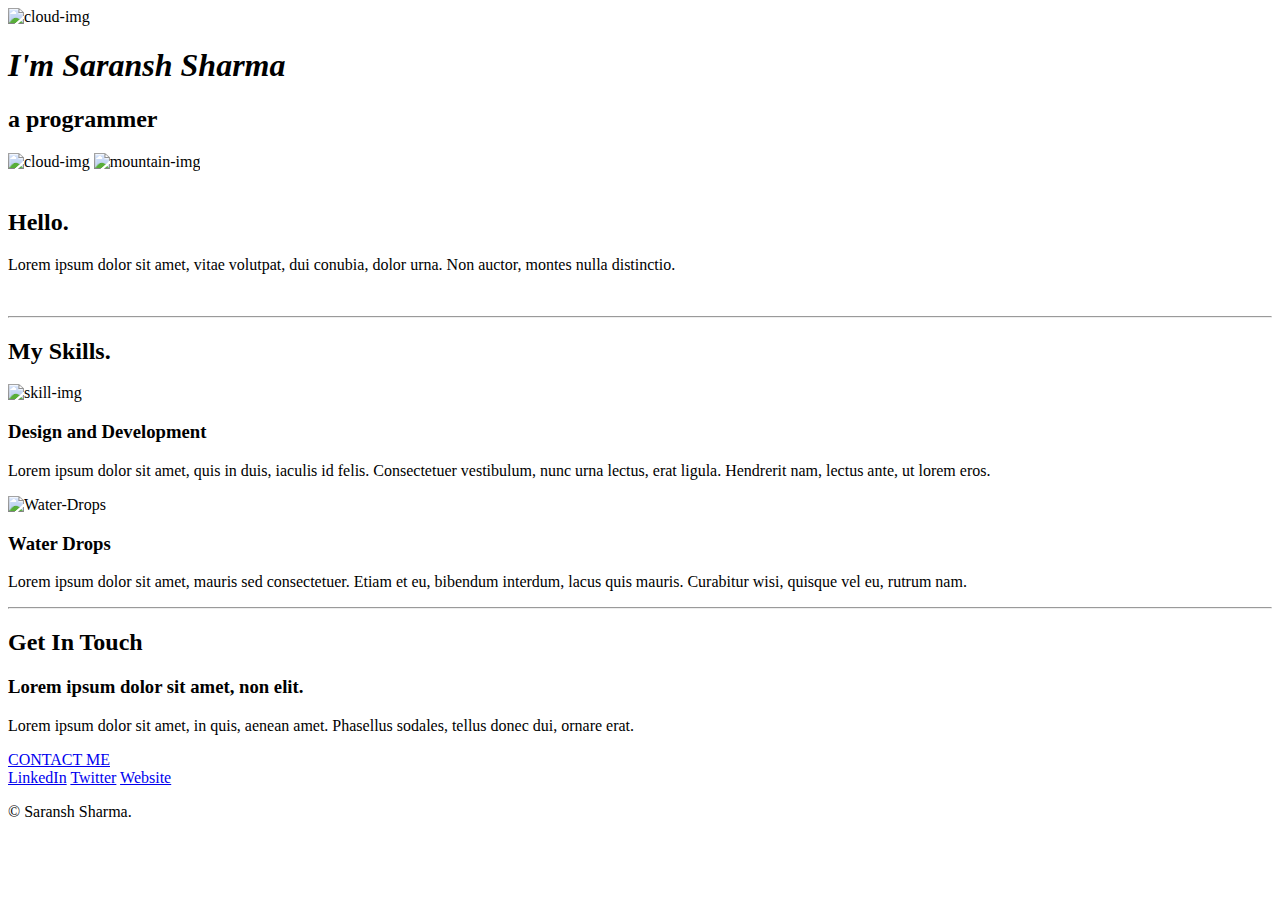
==== index.html @ 9122a7c7 "Add files via upload" ====
<!DOCTYPE html>
<html lang="en" dir="ltr">

<head>
  <meta charset="utf-8">
  <title>Saransh Sharma</title>
  <link rel="stylesheet" href="css/styles.css">
  <link rel="icon" href="favicon.ico">
  <link rel="preconnect" href="https://fonts.googleapis.com">
<link rel="preconnect" href="https://fonts.gstatic.com" crossorigin>
<link href="https://fonts.googleapis.com/css2?family=Merriweather&family=Montserrat&family=Sacramento&display=swap" rel="stylesheet">
</head>

<body>
  <div class="top-container">
    <img class="top-cloud" src="images/cloud.png" alt="cloud-img">
    <h1><em>I'm Saransh Sharma</em></h1>
    <h2>a <span class="pro">pro</span>grammer</h2>
    <img class="bottom-cloud" src="images/cloud.png" alt="cloud-img">
    <img src="images/mountain.png" alt="mountain-img">
  </div>

  <div class="middle-container">
    <div class="profile">
      <img src="D:\udemy\web development - udemy\html - personal site\WhatsApp Image 2022-04-17 at 6.14.18 AM - Copy - Copy(2)-modified.png" alt="">

      <h2>Hello.</h2>
      <p class="intro">Lorem ipsum dolor sit amet, vitae volutpat, dui conubia, dolor urna. Non auctor, montes nulla distinctio.</p>
    </div>
    <br>
    <hr>
    <div class="skills">
      <h2>My Skills.</h2>
      <div class="skill-row">
        <img class="skill-img" src="https://cdn-icons-png.flaticon.com/512/3940/3940056.png" alt="skill-img">
        <h3>Design and Development</h3>
        <p class="skill-img-discription">Lorem ipsum dolor sit amet, quis in duis, iaculis id felis. Consectetuer vestibulum, nunc urna lectus, erat ligula. Hendrerit nam, lectus ante, ut lorem eros.</p>
      </div>
      <div class="skill-row">
        <img class="Water-Drops" src="images/IMG20220811080252.jpg" alt="Water-Drops">
        <h3>Water Drops</h3>
        <p>Lorem ipsum dolor sit amet, mauris sed consectetuer. Etiam et eu, bibendum interdum, lacus quis mauris. Curabitur wisi, quisque vel eu, rutrum nam.</p>
      </div>
    </div>
    <hr>
    <div class="contact-me">
      <h2>Get In Touch</h2>
      <h3>Lorem ipsum dolor sit amet, non elit.</h3>
      <p class="contact-message">Lorem ipsum dolor sit amet, in quis, aenean amet. Phasellus sodales, tellus donec dui, ornare erat.</p>
      <a class="btn" href="mailto:saranshsharmaji@gmail.com">CONTACT ME</a>
    </div>
  </div>


  <div class="bottom-container">
    <a class="footer-link" href="https://www.linkedin.com/in/sharmasaransh-/">LinkedIn</a>
    <a class="footer-link" href="https://twitter.com/SharmaSaransh">Twitter</a>
    <a class="footer-link" href="https://www.appbrewery.co/">Website</a>
    <p class="copyright">© Saransh Sharma.</p>
  </div>



</body>

</html>
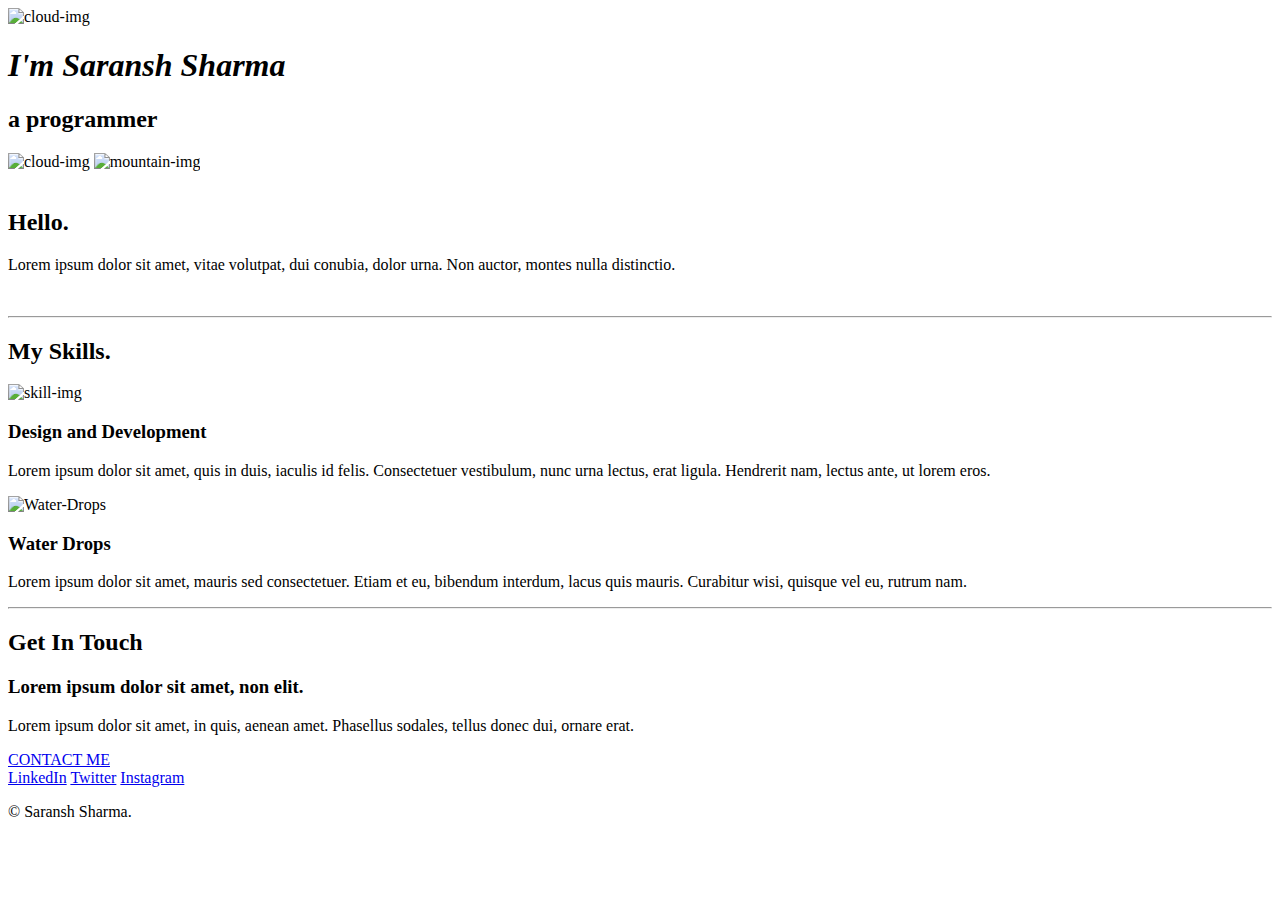
==== commit 40891c03: "Update index.html" ====
--- a/index.html
+++ b/index.html
@@ -4,7 +4,7 @@
 <head>
   <meta charset="utf-8">
   <title>Saransh Sharma</title>
-  <link rel="stylesheet" href="css/styles.css">
+  <link rel="stylesheet" href="styles.css">
   <link rel="icon" href="favicon.ico">
   <link rel="preconnect" href="https://fonts.googleapis.com">
 <link rel="preconnect" href="https://fonts.gstatic.com" crossorigin>
@@ -54,8 +54,8 @@
 
   <div class="bottom-container">
     <a class="footer-link" href="https://www.linkedin.com/in/sharmasaransh-/">LinkedIn</a>
-    <a class="footer-link" href="https://twitter.com/SharmaSaransh">Twitter</a>
-    <a class="footer-link" href="https://www.appbrewery.co/">Website</a>
+    <a class="footer-link" href="https://twitter.com/SharmaSaransh_">Twitter</a>
+    <a class="footer-link" href="https://instagram.com/sharmasaransh_/">Instagram</a>
     <p class="copyright">© Saransh Sharma.</p>
   </div>
 
